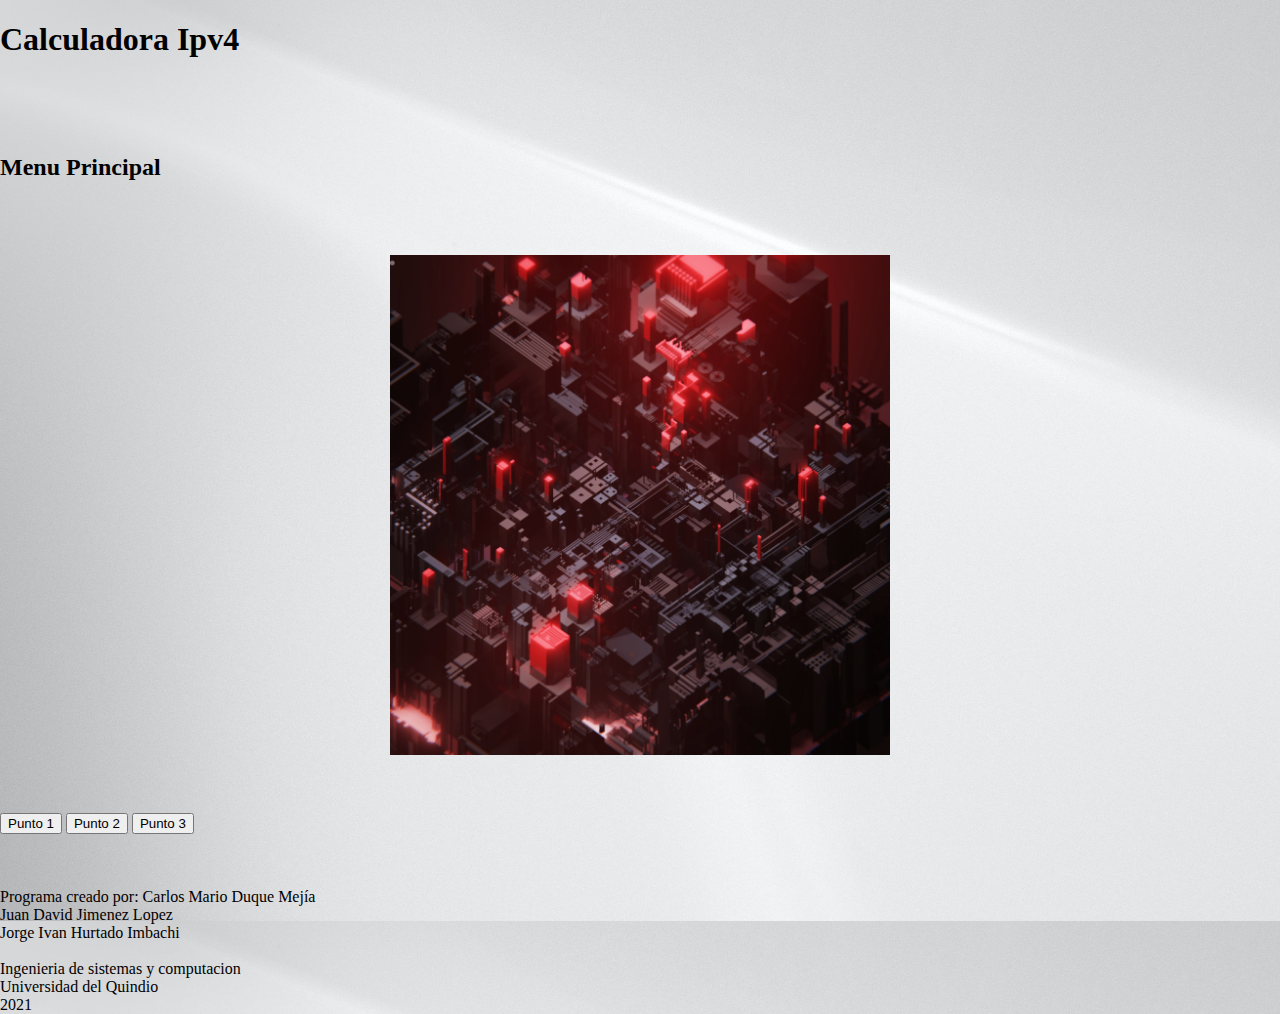
==== menu.html @ e911e555 "todo bien proyecto terminado casi" ====
<!DOCTYPE html>
<html lang="en">
    <head>
        <meta charset="UTF-8">
        <meta name="viewport" content="width=device-width, initial-scale=1.0">
        <title>Proyecto de Comunicaciones</title>
        <link href="https://cdn.jsdelivr.net/npm/bootstrap@5.0.0-beta3/dist/css/bootstrap.min.css" rel="stylesheet" integrity="sha384-eOJMYsd53ii+scO/bJGFsiCZc+5NDVN2yr8+0RDqr0Ql0h+rP48ckxlpbzKgwra6" crossorigin="anonymous">
        <link rel="stylesheet" href="https://stackpath.bootstrapcdn.com/font-awesome/4.7.0/css/font-awesome.min.css" integrity="sha384-wvfXpqpZZVQGK6TAh5PVlGOfQNHSoD2xbE+QkPxCAFlNEevoEH3Sl0sibVcOQVnN" crossorigin="anonymous">
        <link rel="stylesheet" href="estilos.css">
    </head>
    <body>
        <h1 class="text-center">Calculadora Ipv4</h1>
        <br><br><br>
        <h2 class="text-center">Menu Principal</h2>

        <br><br><br>
        <div class="div1">
            <img class="img1" src="images/bert-brrr-rhNff6hB41s-unsplash.jpg" alt="Calculadora de Ipv4" width="500px">    
            </div>

            <br><br><br>
            <div class="text-center">
            <button class="btn btn-primary mx-5" type="button" onclick="window.location.href='punto1.html'">Punto 1</button>
            <button class="btn btn-primary mx-5" type="button" onclick="window.location.href='punto2.html'">Punto 2</button>
            <button class="btn btn-primary mx-5" type="button" onclick="window.location.href='punto3.html'">Punto 3</button>
            </div>
            <br><br><br>
    </body>
    <section>

    </section>

    <aside class="lateral">
    </aside>

    <footer class="text-center">
        Programa creado por: Carlos Mario Duque Mejía<br>Juan David Jimenez Lopez<br>Jorge Ivan Hurtado Imbachi<br><br>Ingenieria de sistemas y computacion<br>Universidad del Quindio <br>2021
    </footer>

    <script src="https://cdn.jsdelivr.net/npm/bootstrap@5.0.0-beta3/dist/js/bootstrap.bundle.min.js" integrity="sha384-JEW9xMcG8R+pH31jmWH6WWP0WintQrMb4s7ZOdauHnUtxwoG2vI5DkLtS3qm9Ekf" crossorigin="anonymous"></script>
    <script src="https://cdn.jsdelivr.net/npm/@popperjs/core@2.9.1/dist/umd/popper.min.js" integrity="sha384-SR1sx49pcuLnqZUnnPwx6FCym0wLsk5JZuNx2bPPENzswTNFaQU1RDvt3wT4gWFG" crossorigin="anonymous"></script>
    <script src="https://cdn.jsdelivr.net/npm/bootstrap@5.0.0-beta3/dist/js/bootstrap.min.js" integrity="sha384-j0CNLUeiqtyaRmlzUHCPZ+Gy5fQu0dQ6eZ/xAww941Ai1SxSY+0EQqNXNE6DZiVc" crossorigin="anonymous"></script>
    </div>

    </body>

</html>
---- estilos.css ----
body {
    background: url(images/drew-beamer-kUHfMW8awpE-unsplash.jpg)  ; 
    background-size: cover;
    background-repeat: repeat;
    margin: 0;
    height: 100vh;
  }

.div1{
    text-align: center;
}


table,th,td{
  border: 1px solid #000;
  border-collapse: collapse;
}

table{
  overflow: scroll;
}

#buscarSubred, #buscarbrodcast,#generarSubred{
  padding: auto auto;
  margin-left: 10px;
  font-size: 12px;
}
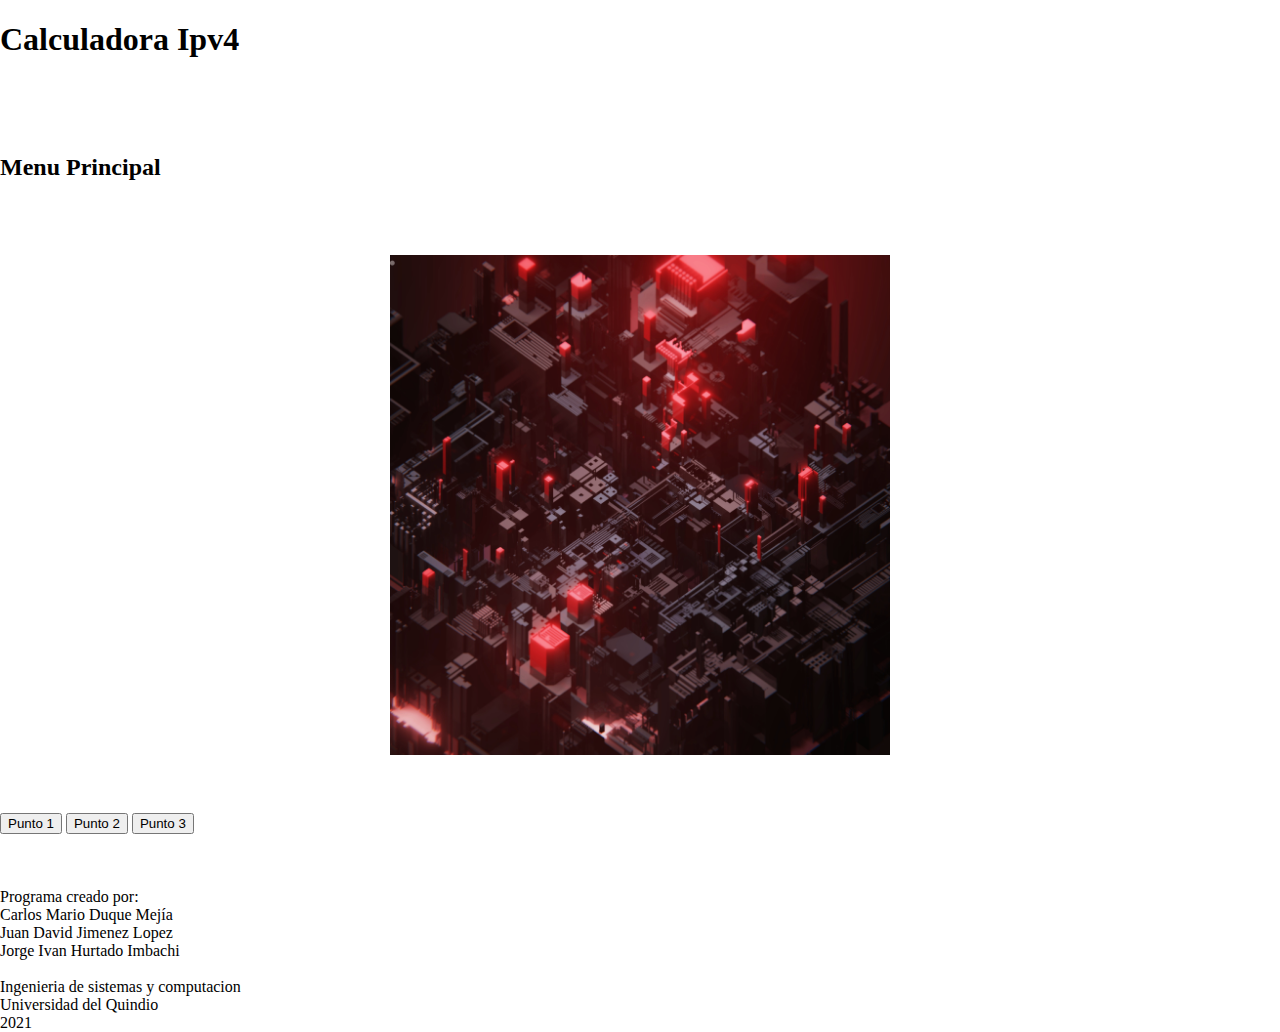
==== commit 795b98ca: "se soluciono problema de ejecucion sin live server" ====
--- a/menu.html
+++ b/menu.html
@@ -6,7 +6,7 @@
         <title>Proyecto de Comunicaciones</title>
         <link href="https://cdn.jsdelivr.net/npm/bootstrap@5.0.0-beta3/dist/css/bootstrap.min.css" rel="stylesheet" integrity="sha384-eOJMYsd53ii+scO/bJGFsiCZc+5NDVN2yr8+0RDqr0Ql0h+rP48ckxlpbzKgwra6" crossorigin="anonymous">
         <link rel="stylesheet" href="https://stackpath.bootstrapcdn.com/font-awesome/4.7.0/css/font-awesome.min.css" integrity="sha384-wvfXpqpZZVQGK6TAh5PVlGOfQNHSoD2xbE+QkPxCAFlNEevoEH3Sl0sibVcOQVnN" crossorigin="anonymous">
-        <link rel="stylesheet" href="estilos.css">
+        <link rel="stylesheet" href="css/estilos.css">
     </head>
     <body>
         <h1 class="text-center">Calculadora Ipv4</h1>
@@ -34,7 +34,7 @@
     </aside>
 
     <footer class="text-center">
-        Programa creado por: Carlos Mario Duque Mejía<br>Juan David Jimenez Lopez<br>Jorge Ivan Hurtado Imbachi<br><br>Ingenieria de sistemas y computacion<br>Universidad del Quindio <br>2021
+        Programa creado por: <br> Carlos Mario Duque Mejía<br>Juan David Jimenez Lopez<br>Jorge Ivan Hurtado Imbachi<br><br>Ingenieria de sistemas y computacion<br>Universidad del Quindio <br>2021
     </footer>
 
     <script src="https://cdn.jsdelivr.net/npm/bootstrap@5.0.0-beta3/dist/js/bootstrap.bundle.min.js" integrity="sha384-JEW9xMcG8R+pH31jmWH6WWP0WintQrMb4s7ZOdauHnUtxwoG2vI5DkLtS3qm9Ekf" crossorigin="anonymous"></script>
--- a/css/estilos.css
+++ b/css/estilos.css
@@ -0,0 +1,27 @@
+body {
+    background: url(images/drew-beamer-kUHfMW8awpE-unsplash.jpg)  ; 
+    background-size: cover;
+    background-repeat: repeat;
+    margin: 0;
+    height: 100vh;
+  }
+
+.div1{
+    text-align: center;
+}
+
+
+table,th,td{
+  border: 1px solid #000;
+  border-collapse: collapse;
+}
+
+table{
+  overflow: scroll;
+}
+
+#buscarSubred, #buscarbrodcast,#generarSubred{
+  padding: auto auto;
+  margin-left: 10px;
+  font-size: 12px;
+}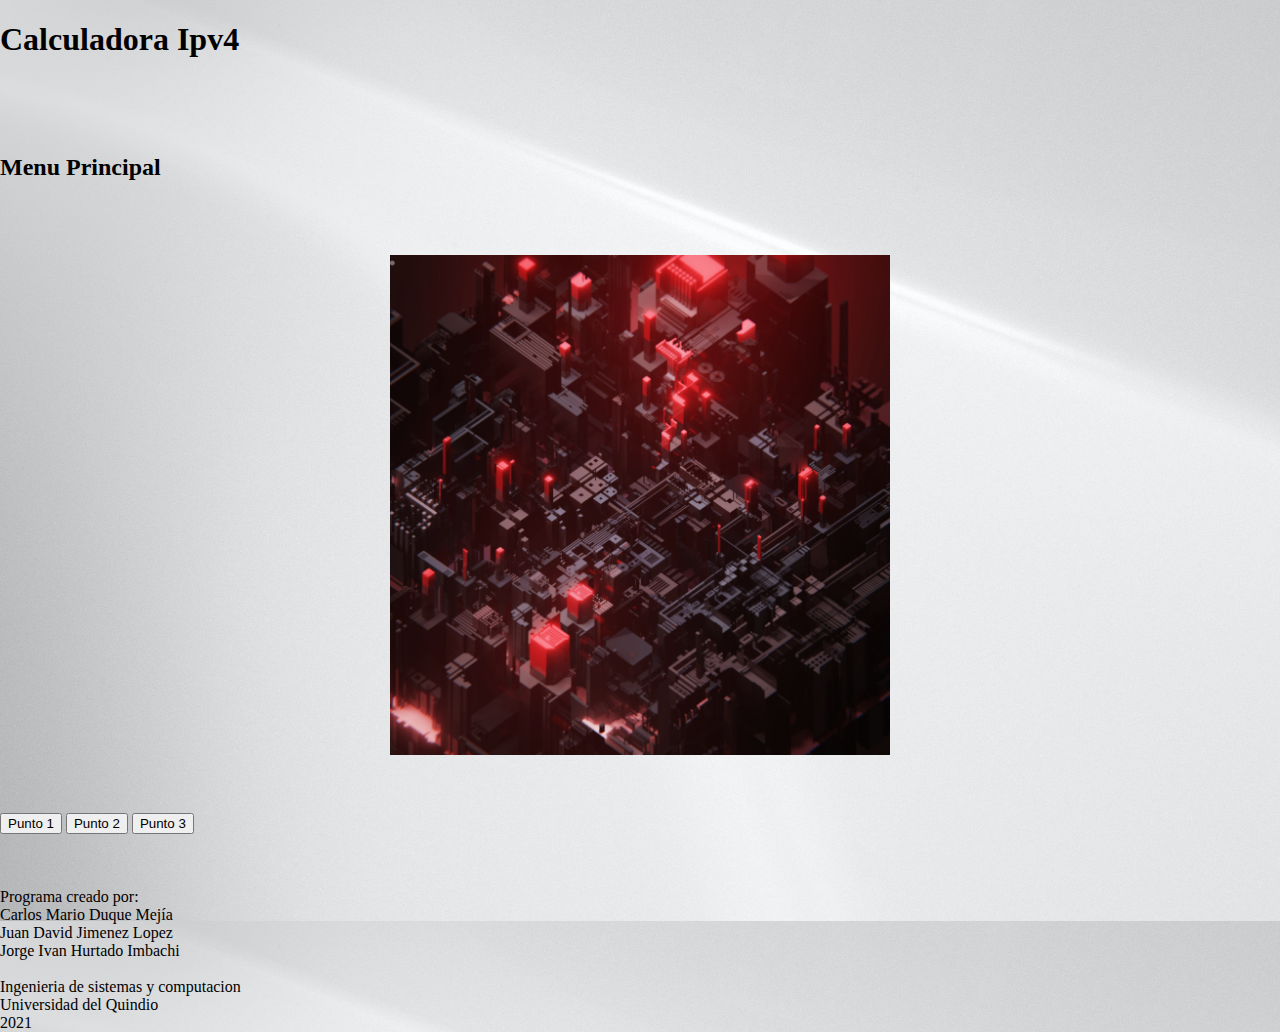
==== commit 97efb1db: "..." ====
--- a/menu.html
+++ b/menu.html
@@ -6,7 +6,7 @@
         <title>Proyecto de Comunicaciones</title>
         <link href="https://cdn.jsdelivr.net/npm/bootstrap@5.0.0-beta3/dist/css/bootstrap.min.css" rel="stylesheet" integrity="sha384-eOJMYsd53ii+scO/bJGFsiCZc+5NDVN2yr8+0RDqr0Ql0h+rP48ckxlpbzKgwra6" crossorigin="anonymous">
         <link rel="stylesheet" href="https://stackpath.bootstrapcdn.com/font-awesome/4.7.0/css/font-awesome.min.css" integrity="sha384-wvfXpqpZZVQGK6TAh5PVlGOfQNHSoD2xbE+QkPxCAFlNEevoEH3Sl0sibVcOQVnN" crossorigin="anonymous">
-        <link rel="stylesheet" href="css/estilos.css">
+        <link rel="stylesheet" href="estilos.css">
     </head>
     <body>
         <h1 class="text-center">Calculadora Ipv4</h1>
--- a/estilos.css
+++ b/estilos.css
@@ -0,0 +1,27 @@
+body {
+    background: url(images/drew-beamer-kUHfMW8awpE-unsplash.jpg)  ; 
+    background-size: cover;
+    background-repeat: repeat;
+    margin: 0;
+    height: 100vh;
+  }
+
+.div1{
+    text-align: center;
+}
+
+
+table,th,td{
+  border: 1px solid #000;
+  border-collapse: collapse;
+}
+
+table{
+  overflow: scroll;
+}
+
+#buscarSubred, #buscarbrodcast,#generarSubred{
+  padding: auto auto;
+  margin-left: 10px;
+  font-size: 12px;
+}